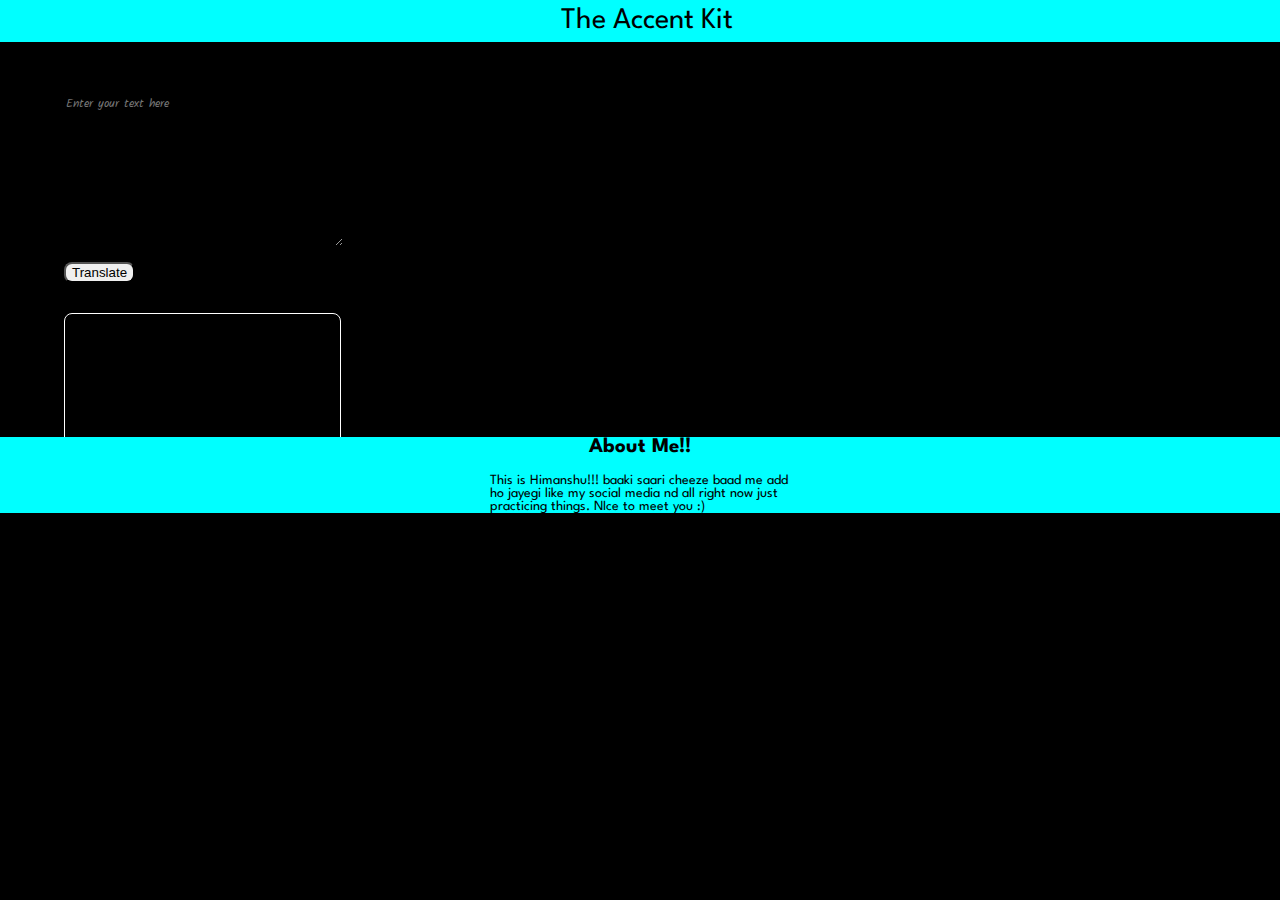
==== asian.html @ 6b924859 "mobile responsive only" ====
<!DOCTYPE html>
<html lang="en">

<head>
    <meta charset="UTF-8">
    <meta name="viewport" content="width=device-width, initial-scale=1.0">
    <title>Asian-accent</title>
    <link href="style.css" rel="stylesheet">
</head>

<body>
    <div class="heading-home">The Accent Kit</div>
    <div class="textarea-glow">
        <textarea id="input" class="text-translate" placeholder="Enter your text here"></textarea>
    </div>
    <button id="button" class="button-translate">Translate </button>

    <div class="div-output output-glow" id="output"></div>

    <div class="button-g">
    
        <button class="cbuttonn" >Asian accent</button>


        </div>

    <div class="button-b">
        <button id="go-to" class="cbutton" >Go to home</button>
    </div>


    <footer class="footer">
        <div class="div-footer">
            <h2>About Me!!</h2>
            <p>This is Himanshu!!! baaki saari cheeze baad me add ho jayegi like my social media nd all right now just practicing things. NIce to meet you :)</p>
        </div>
    </footer>
</body>
<script src="asian.js" type="text/javascript"></script>

</html>
---- style.css ----
@import url('https://fonts.googleapis.com/css2?family=Spartan:wght@400;500&display=swap');
@import url('https://fonts.googleapis.com/css2?family=Kalam&display=swap');



body {
  background-color: black;
  font-family: 'Spartan', sans-serif;
  margin: 0%;
  padding: 0;
  color: white;


}

.text-area-first-page {
  width:200px;
  height: 10px;
  margin-left:55px;
  animation: glow 1s ease-in-out infinite alternate;
  font-family: 'Spartan', sans-serif;
  font-size:10px;
}

@keyframes glow {
  from {
    text-shadow: 0 0 2px #fff, 0 0 5px rgb(50, 237, 243), 0 0 10px rgb(50, 237, 243), 0 0 15px rgb(50, 237, 243), 0 0 20px rgb(50, 237, 243), 0 0 25px rgb(50, 237, 243), 0 0 27px rgb(50, 237, 243);
  }

  to {
    text-shadow: 0 0 4px #fff, 0 0 10px rgb(0, 247, 255), 0 0 15px rgb(0, 247, 255), 0 0 20px rgb(0, 247, 255), 0 0 25px rgb(0, 247, 255), 0 0 30px rgb(0, 247, 255), 0 0 40px rgb(0, 247, 255);
  }
}


.name {
  margin:200px 10px 0;
  color: black;
  font-size: 20px;
  padding:20px;
  animation: glow 1s ease-in-out infinite alternate;
}

.heading-home {
  color: black;
  font-size: 30px;
  text-align: center;
  background-color:aqua;
 width:100%;
 padding:7px;
}

.welcome-user {
  margin:30px 0 0;
  font-size: 15px;
  text-align:center;
  padding-top:10px;
}

.span-neon {
  font-size: 24px;
  animation: glow 1s ease-in-out infinite alternate;
  color: black;
}


.div-message {
  color: white;
  text-align: center;
  font-size: 14px;
  padding:10px 0;
  margin:20px;
  max-width:300px;

}
.obutton{
  height:60px;
  width:170px;
  background: linear-gradient(#14ffe9, #ffeb3b, #ff00e0);
  animation: rotate 1s linear infinite;
  border-radius:10px;
  margin:20px;
 
}

.ibutton{
  height:50px;
  width:160px;
  margin:3px;
  font-size:13px;
  background-color:#111;
  outline:none;
  border:none;
  border-radius:10px;
  text-transform: uppercase;
  letter-spacing: 1px;
}
.ibutton:hover{
  animation: shine 2s ease-in-out infinite alternate;
}
.asianb{
  margin:4% 30px;
}
.russianb{
  margin:0 140px 5%;
 
}
.germanb{
  margin:4 30px 0;
}

.britishb{
  margin:4px 140px;
}

.southernb{
  margin: 4% 30px ;
}
@keyframes rotate {
  0% {
    filter: hue-rotate(0deg);
  }

  100% {
    filter: hue-rotate(360deg);
  }
}

.link {
  text-decoration: none;
  color: white;
}

.footer {
  background-color:aqua;
  color: black;
  font-size:14px;
  width:100%;
  
}

.footer h2 {
  text-align: center;
}

.div-footer {
  max-width: 300px;
margin:auto;
}
.textarea-glow {
  color: black;
  font-size: 20px;
  height: 150px;
  width:275px;
  margin:50px 5% 0;
  background-color:rgb(14, 4, 4);
  border-radius:0.5rem;
  animation: shine 1s ease-in-out infinite alternate;
  outline:none;
  border:none;

}

.text-translate {
  width: 275px;
  height: 150px;
  color:white;
  font-family: 'Kalam', cursive;
  font-size: 12px;
  background-color:black;
border-radius:0.5rem;
outline:none;
border:none;
}

.button-translate {
 margin:20px 5%;
  border-radius: 0.5rem;
  curser:pointer;
}

.div-output {
  border: 1px solid white;
  height:150px;
  width: 290px;
  margin:10px 5% 0;
  font-family: 'Kalam', cursive;
  background-color:black;
color:white;
  overflow: scroll;
}


.output-glow{
  color: white;
  font-size: 12px;
  height:150px;
  width: 275px;
  background-color:black;
  border-radius:0.5rem;
  animation: shine 1s ease-in-out infinite alternate;
}

@keyframes shine {
  from {
    box-shadow: 0 0 5px #fff, 0 0 10px rgb(50, 237, 243);
  }

  to {
    box-shadow: 0 0 10px #fff, 0 0 15px rgb(0, 247, 255);
  }
}

.button-g{
  height:50px;
  width:50px;
  background: linear-gradient(#14ffe9, #ffeb3b, #ff00e0);
  border-radius:50%;
  margin:-137% 79% 105% ;
  animation: btrotate 1s linear infinite;

}
.button-b{
  height:50px;
  width:50px;
  background: linear-gradient(#14ffe9, #ffeb3b, #ff00e0);
  border-radius:50%;
  margin:-50% 75% 60%;
  animation: btrotate 1s linear infinite;
}

.cbutton{
  height:42px;
  width:42px;
  border-radius:50%;
  color:white;
  margin:4px;
  background-color:black;
  border:none;
  outline:none;
  text-transform: uppercase;
  font-size:8.7px;
  letter-spacing: 0.2px;
}
.cbuttonn{
  height:42px;
  width:42px;
  border-radius:50%;
  color:white;
  margin:4px;
  background-color:black;
  border:none;
  outline:none;
  text-transform: uppercase;
  font-size:8.7px;
  letter-spacing: 0.2px;
  cursor: pointer;
}



@keyframes btrotate{
  0%{
    filter: hue-rotate(0deg);
  }
  100%{
    filter:hue-rotate(360deg);
  }
}

@media only screen and (min-width:375px){
  .button-g{
    margin-top:-117%;
  }
  .button-b{
    margin-top:-58%;
  }
}


@media only screen and (min-width:1440px){
 
.text-area-first-page {
  width:30%;
  height: 2rem;
  margin-left:30%;
  animation: glow 1s ease-in-out infinite alternate;
  font-family: 'Spartan', sans-serif;
  font-size:20px;
}

@keyframes glow {
  from {
    text-shadow: 0 0 2px #fff, 0 0 5px rgb(50, 237, 243), 0 0 10px rgb(50, 237, 243), 0 0 15px rgb(50, 237, 243), 0 0 20px rgb(50, 237, 243), 0 0 25px rgb(50, 237, 243), 0 0 27px rgb(50, 237, 243);
  }

  to {
    text-shadow: 0 0 4px #fff, 0 0 10px rgb(0, 247, 255), 0 0 15px rgb(0, 247, 255), 0 0 20px rgb(0, 247, 255), 0 0 25px rgb(0, 247, 255), 0 0 30px rgb(0, 247, 255), 0 0 40px rgb(0, 247, 255);
  }
}


.name {
  color: black;
  font-size: 100px;
  animation: glow 1s ease-in-out infinite alternate;
}

.heading-home {
  color: black;
  font-size: 30px;
  text-align: center;
  background-color:aqua;
 width:100%;
 padding:7px;
}

.welcome-user {
  margin:30px 0 0;
  font-size: 15px;
  text-align:center;
  padding-top:10px;
}

.span-neon {
  font-size: 24px;
  animation: glow 1s ease-in-out infinite alternate;
  color: black;
}


.div-message {
  color: white;
  text-align: center;
  font-size: 14px;
  padding:10px 0;
  margin:20px;
  max-width:300px;

}
.obutton{
  height:60px;
  width:170px;
  background: linear-gradient(#14ffe9, #ffeb3b, #ff00e0);
  animation: rotate 1s linear infinite;
  border-radius:10px;
  margin:20px;
 
}

.ibutton{
  height:50px;
  width:160px;
  margin:3px;
  font-size:13px;
  background-color:#111;
  outline:none;
  border:none;
  border-radius:10px;
  text-transform: uppercase;
  letter-spacing: 1px;
}
.ibutton:hover{
  animation: shine 2s ease-in-out infinite alternate;
}
.asianb{
  margin:4% 30px;
}
.russianb{
  margin:0 140px 5%;
 
}
.germanb{
  margin:4 30px 0;
}

.britishb{
  margin:4px 140px;
}

.southernb{
  margin: 4% 30px ;
}
@keyframes rotate {
  0% {
    filter: hue-rotate(0deg);
  }

  100% {
    filter: hue-rotate(360deg);
  }
}

.link {
  text-decoration: none;
  color: white;
}

.footer {
  background-color:aqua;
  color: black;
  font-size:14px;
  width:100%;
  
}

.footer h2 {
  text-align: center;
}

.div-footer {
  max-width: 300px;
margin:auto;
}
.textarea-glow {
  color: black;
  font-size: 20px;
  height: 150px;
  width:275px;
  margin:50px 5% 0;
  background-color:rgb(14, 4, 4);
  border-radius:0.5rem;
  animation: shine 1s ease-in-out infinite alternate;
  outline:none;
  border:none;

}

.text-translate {
  width: 275px;
  height: 150px;
  color:white;
  font-family: 'Kalam', cursive;
  font-size: 12px;
  background-color:black;
border-radius:0.5rem;
outline:none;
border:none;
}

.button-translate {
 margin:20px 5%;
  border-radius: 0.5rem;
  curser:pointer;
}

.div-output {
  border: 1px solid white;
  height:150px;
  width: 290px;
  margin:10px 5% 0;
  font-family: 'Kalam', cursive;
  background-color:black;
color:white;
  overflow: scroll;
}


.output-glow{
  color: white;
  font-size: 12px;
  height:150px;
  width: 275px;
  background-color:black;
  border-radius:0.5rem;
  animation: shine 1s ease-in-out infinite alternate;
}

@keyframes shine {
  from {
    box-shadow: 0 0 5px #fff, 0 0 10px rgb(50, 237, 243);
  }

  to {
    box-shadow: 0 0 10px #fff, 0 0 15px rgb(0, 247, 255);
  }
}

.button-g{
  height:50px;
  width:50px;
  background: linear-gradient(#14ffe9, #ffeb3b, #ff00e0);
  border-radius:50%;
  margin:-137% 79% 105% ;
  animation: btrotate 1s linear infinite;

}
.button-b{
  height:50px;
  width:50px;
  background: linear-gradient(#14ffe9, #ffeb3b, #ff00e0);
  border-radius:50%;
  margin:-50% 75% 60%;
  animation: btrotate 1s linear infinite;
}

.cbutton{
  height:42px;
  width:42px;
  border-radius:50%;
  color:white;
  margin:4px;
  background-color:black;
  border:none;
  outline:none;
  text-transform: uppercase;
  font-size:8.7px;
  letter-spacing: 0.2px;
}
.cbuttonn{
  height:42px;
  width:42px;
  border-radius:50%;
  color:white;
  margin:4px;
  background-color:black;
  border:none;
  outline:none;
  text-transform: uppercase;
  font-size:8.7px;
  letter-spacing: 0.2px;
  cursor: pointer;
}



@keyframes btrotate{
  0%{
    filter: hue-rotate(0deg);
  }
  100%{
    filter:hue-rotate(360deg);
  }
} 
}
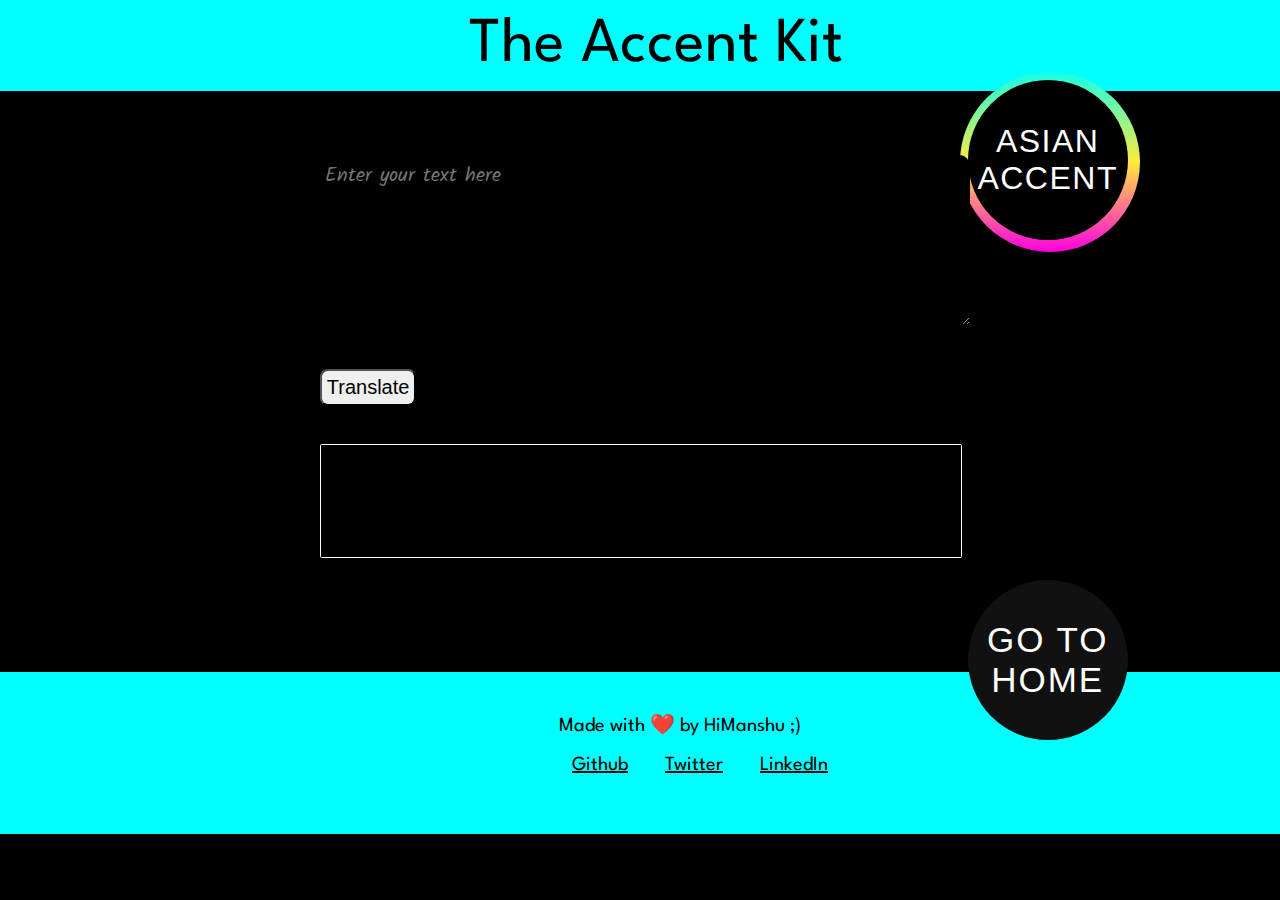
==== commit c4910644: "updated footer" ====
--- a/asian.html
+++ b/asian.html
@@ -1,41 +1,43 @@
 <!DOCTYPE html>
 <html lang="en">
+  <head>
+    <meta charset="UTF-8" />
+    <meta name="viewport" content="width=device-width, initial-scale=1.0" />
+    <title>Asian-accent</title>
+    <link href="style.css" rel="stylesheet" />
+  </head>
 
-<head>
-    <meta charset="UTF-8">
-    <meta name="viewport" content="width=device-width, initial-scale=1.0">
-    <title>Asian-accent</title>
-    <link href="style.css" rel="stylesheet">
-</head>
-
-<body>
+  <body>
     <div class="heading-home">The Accent Kit</div>
     <div class="textarea-glow">
-        <textarea id="input" class="text-translate" placeholder="Enter your text here"></textarea>
+      <textarea
+        id="input"
+        class="text-translate"
+        placeholder="Enter your text here"
+      ></textarea>
     </div>
-    <button id="button" class="button-translate">Translate </button>
+    <button id="button" class="button-translate">Translate</button>
 
     <div class="div-output output-glow" id="output"></div>
 
     <div class="button-g">
-    
-        <button class="cbuttonn" >Asian accent</button>
-
-
-        </div>
+      <button class="cbuttonn">Asian accent</button>
+    </div>
 
     <div class="button-b">
-        <button id="go-to" class="cbutton" >Go to home</button>
+      <button id="go-to" class="cbutton">Go to home</button>
     </div>
 
-
-    <footer class="footer">
-        <div class="div-footer">
-            <h2>About Me!!</h2>
-            <p>This is Himanshu!!! baaki saari cheeze baad me add ho jayegi like my social media nd all right now just practicing things. NIce to meet you :)</p>
-        </div>
+    <footer>
+      <div>Made with ❤️ by HiManshu ;)</div>
+      <ul>
+        <li><a href="https://github.com/05him">Github</a></li>
+        <li><a href="https://twitter.com/HiManshu_0_">Twitter</a></li>
+        <li>
+          <a href="https://www.linkedin.com/in/himanshu-1212b3200/">LinkedIn</a>
+        </li>
+      </ul>
     </footer>
-</body>
-<script src="asian.js" type="text/javascript"></script>
-
-</html>+  </body>
+  <script src="asian.js" type="text/javascript"></script>
+</html>
--- a/style.css
+++ b/style.css
@@ -1,43 +1,45 @@
-@import url('https://fonts.googleapis.com/css2?family=Spartan:wght@400;500&display=swap');
-@import url('https://fonts.googleapis.com/css2?family=Kalam&display=swap');
-
-
+@import url("https://fonts.googleapis.com/css2?family=Spartan:wght@400;500&display=swap");
+@import url("https://fonts.googleapis.com/css2?family=Kalam&display=swap");
 
 body {
   background-color: black;
-  font-family: 'Spartan', sans-serif;
+  font-family: "Spartan", sans-serif;
   margin: 0%;
   padding: 0;
   color: white;
-
-
 }
 
 .text-area-first-page {
-  width:200px;
+  width: 200px;
   height: 10px;
-  margin-left:55px;
+  margin-left: 55px;
   animation: glow 1s ease-in-out infinite alternate;
-  font-family: 'Spartan', sans-serif;
-  font-size:10px;
+  font-family: "Spartan", sans-serif;
+
+  font-size: 10px;
 }
 
 @keyframes glow {
   from {
-    text-shadow: 0 0 2px #fff, 0 0 5px rgb(50, 237, 243), 0 0 10px rgb(50, 237, 243), 0 0 15px rgb(50, 237, 243), 0 0 20px rgb(50, 237, 243), 0 0 25px rgb(50, 237, 243), 0 0 27px rgb(50, 237, 243);
+    text-shadow: 0 0 2px #fff, 0 0 5px rgb(50, 237, 243),
+      0 0 10px rgb(50, 237, 243), 0 0 15px rgb(50, 237, 243),
+      0 0 20px rgb(50, 237, 243), 0 0 25px rgb(50, 237, 243),
+      0 0 27px rgb(50, 237, 243);
   }
 
   to {
-    text-shadow: 0 0 4px #fff, 0 0 10px rgb(0, 247, 255), 0 0 15px rgb(0, 247, 255), 0 0 20px rgb(0, 247, 255), 0 0 25px rgb(0, 247, 255), 0 0 30px rgb(0, 247, 255), 0 0 40px rgb(0, 247, 255);
-  }
-}
-
+    text-shadow: 0 0 4px #fff, 0 0 10px rgb(0, 247, 255),
+      0 0 15px rgb(0, 247, 255), 0 0 20px rgb(0, 247, 255),
+      0 0 25px rgb(0, 247, 255), 0 0 30px rgb(0, 247, 255),
+      0 0 40px rgb(0, 247, 255);
+  }
+}
 
 .name {
-  margin:200px 10px 0;
+  margin: 200px 15px 0;
   color: black;
   font-size: 20px;
-  padding:20px;
+  padding: 20px;
   animation: glow 1s ease-in-out infinite alternate;
 }
 
@@ -45,16 +47,16 @@
   color: black;
   font-size: 30px;
   text-align: center;
-  background-color:aqua;
- width:100%;
- padding:7px;
+  background-color: aqua;
+  width: 100%;
+  padding: 7px;
 }
 
 .welcome-user {
-  margin:30px 0 0;
+  margin: 30px 0 0;
   font-size: 15px;
-  text-align:center;
-  padding-top:10px;
+  text-align: center;
+  padding-top: 10px;
 }
 
 .span-neon {
@@ -63,59 +65,61 @@
   color: black;
 }
 
-
 .div-message {
   color: white;
   text-align: center;
   font-size: 14px;
-  padding:10px 0;
-  margin:20px;
-  max-width:300px;
-
-}
-.obutton{
-  height:60px;
-  width:170px;
+  padding: 10px 0;
+  margin: 20px;
+  max-width: 300px;
+}
+
+.obutton {
+  height: 60px;
+  width: 170px;
   background: linear-gradient(#14ffe9, #ffeb3b, #ff00e0);
   animation: rotate 1s linear infinite;
-  border-radius:10px;
-  margin:20px;
- 
-}
-
-.ibutton{
-  height:50px;
-  width:160px;
-  margin:3px;
-  font-size:13px;
-  background-color:#111;
-  outline:none;
-  border:none;
-  border-radius:10px;
+  border-radius: 10px;
+  margin: 20px;
+}
+
+.ibutton {
+  height: 50px;
+  width: 160px;
+  margin: 3px;
+  font-size: 13px;
+  background-color: #111;
+  outline: none;
+  border: none;
+  border-radius: 10px;
   text-transform: uppercase;
   letter-spacing: 1px;
 }
-.ibutton:hover{
+
+.ibutton {
   animation: shine 2s ease-in-out infinite alternate;
 }
-.asianb{
-  margin:4% 30px;
-}
-.russianb{
-  margin:0 140px 5%;
- 
-}
-.germanb{
-  margin:4 30px 0;
-}
-
-.britishb{
-  margin:4px 140px;
-}
-
-.southernb{
-  margin: 4% 30px ;
-}
+
+.asianb {
+  margin: 4% 30px;
+}
+
+.russianb {
+  margin: 0 140px 5%;
+}
+
+.germanb {
+  margin: 4 30px 0;
+}
+
+.britishb {
+  margin: 4px 140px;
+}
+
+.southernb {
+  margin: 4% 30px;
+}
+
 @keyframes rotate {
   0% {
     filter: hue-rotate(0deg);
@@ -131,73 +135,72 @@
   color: white;
 }
 
-.footer {
-  background-color:aqua;
+footer {
+  margin-top: 3rem;
+  background-color: aqua;
   color: black;
-  font-size:14px;
-  width:100%;
-  
-}
-
-.footer h2 {
+  font-size: 20px;
+  width: 100%;
   text-align: center;
-}
-
-.div-footer {
-  max-width: 300px;
-margin:auto;
-}
+  padding: 2.5rem;
+}
+footer li {
+  display: inline;
+  margin: 1rem;
+}
+footer a {
+  color: black;
+}
+
 .textarea-glow {
   color: black;
   font-size: 20px;
   height: 150px;
-  width:275px;
-  margin:50px 5% 0;
-  background-color:rgb(14, 4, 4);
-  border-radius:0.5rem;
+  width: 275px;
+  margin: 50px 5% 0;
+  background-color: black;
+  border-radius: 0.5rem;
   animation: shine 1s ease-in-out infinite alternate;
-  outline:none;
-  border:none;
-
+  outline: none;
+  border: none;
 }
 
 .text-translate {
   width: 275px;
   height: 150px;
-  color:white;
-  font-family: 'Kalam', cursive;
+  color: white;
+  font-family: "Kalam", cursive;
   font-size: 12px;
-  background-color:black;
-border-radius:0.5rem;
-outline:none;
-border:none;
+  background-color: black;
+  border-radius: 0.5rem;
+  outline: none;
+  border: none;
 }
 
 .button-translate {
- margin:20px 5%;
+  margin: 20px 5%;
   border-radius: 0.5rem;
-  curser:pointer;
+  curser: pointer;
 }
 
 .div-output {
   border: 1px solid white;
-  height:150px;
+  height: 150px;
   width: 290px;
-  margin:10px 5% 0;
-  font-family: 'Kalam', cursive;
-  background-color:black;
-color:white;
+  margin: 10px 5% 0;
+  font-family: "Kalam", cursive;
+  background-color: black;
+  color: white;
   overflow: scroll;
 }
 
-
-.output-glow{
+.output-glow {
   color: white;
   font-size: 12px;
-  height:150px;
+  height: 150px;
   width: 275px;
-  background-color:black;
-  border-radius:0.5rem;
+  background-color: black;
+  border-radius: 0.5rem;
   animation: shine 1s ease-in-out infinite alternate;
 }
 
@@ -207,181 +210,58 @@
   }
 
   to {
-    box-shadow: 0 0 10px #fff, 0 0 15px rgb(0, 247, 255);
-  }
-}
-
-.button-g{
-  height:50px;
-  width:50px;
+    box-shadow: 0 0 10px #fff, 0 0 20px rgb(0, 247, 255);
+  }
+}
+
+.button-g {
+  height: 50px;
+  width: 50px;
   background: linear-gradient(#14ffe9, #ffeb3b, #ff00e0);
-  border-radius:50%;
-  margin:-137% 79% 105% ;
+  border-radius: 50%;
+  margin: -137% 79% 105%;
   animation: btrotate 1s linear infinite;
-
-}
-.button-b{
-  height:50px;
-  width:50px;
+}
+
+.button-b {
+  height: 50px;
+  width: 50px;
   background: linear-gradient(#14ffe9, #ffeb3b, #ff00e0);
-  border-radius:50%;
-  margin:-50% 75% 60%;
+  border-radius: 50%;
+  margin: -50% 75% 60%;
   animation: btrotate 1s linear infinite;
 }
 
-.cbutton{
-  height:42px;
-  width:42px;
-  border-radius:50%;
-  color:white;
-  margin:4px;
-  background-color:black;
-  border:none;
-  outline:none;
+.cbutton {
+  height: 42px;
+  width: 42px;
+  border-radius: 50%;
+  color: white;
+  margin: 4px;
+  background-color: black;
+  border: none;
+  outline: none;
   text-transform: uppercase;
-  font-size:8.7px;
+  font-size: 8.7px;
   letter-spacing: 0.2px;
 }
-.cbuttonn{
-  height:42px;
-  width:42px;
-  border-radius:50%;
-  color:white;
-  margin:4px;
-  background-color:black;
-  border:none;
-  outline:none;
+
+.cbuttonn {
+  height: 42px;
+  width: 42px;
+  border-radius: 50%;
+  color: white;
+  margin: 4px;
+  background-color: black;
+  border: none;
+  outline: none;
   text-transform: uppercase;
-  font-size:8.7px;
+  font-size: 8.7px;
   letter-spacing: 0.2px;
   cursor: pointer;
 }
 
-
-
-@keyframes btrotate{
-  0%{
-    filter: hue-rotate(0deg);
-  }
-  100%{
-    filter:hue-rotate(360deg);
-  }
-}
-
-@media only screen and (min-width:375px){
-  .button-g{
-    margin-top:-117%;
-  }
-  .button-b{
-    margin-top:-58%;
-  }
-}
-
-
-@media only screen and (min-width:1440px){
- 
-.text-area-first-page {
-  width:30%;
-  height: 2rem;
-  margin-left:30%;
-  animation: glow 1s ease-in-out infinite alternate;
-  font-family: 'Spartan', sans-serif;
-  font-size:20px;
-}
-
-@keyframes glow {
-  from {
-    text-shadow: 0 0 2px #fff, 0 0 5px rgb(50, 237, 243), 0 0 10px rgb(50, 237, 243), 0 0 15px rgb(50, 237, 243), 0 0 20px rgb(50, 237, 243), 0 0 25px rgb(50, 237, 243), 0 0 27px rgb(50, 237, 243);
-  }
-
-  to {
-    text-shadow: 0 0 4px #fff, 0 0 10px rgb(0, 247, 255), 0 0 15px rgb(0, 247, 255), 0 0 20px rgb(0, 247, 255), 0 0 25px rgb(0, 247, 255), 0 0 30px rgb(0, 247, 255), 0 0 40px rgb(0, 247, 255);
-  }
-}
-
-
-.name {
-  color: black;
-  font-size: 100px;
-  animation: glow 1s ease-in-out infinite alternate;
-}
-
-.heading-home {
-  color: black;
-  font-size: 30px;
-  text-align: center;
-  background-color:aqua;
- width:100%;
- padding:7px;
-}
-
-.welcome-user {
-  margin:30px 0 0;
-  font-size: 15px;
-  text-align:center;
-  padding-top:10px;
-}
-
-.span-neon {
-  font-size: 24px;
-  animation: glow 1s ease-in-out infinite alternate;
-  color: black;
-}
-
-
-.div-message {
-  color: white;
-  text-align: center;
-  font-size: 14px;
-  padding:10px 0;
-  margin:20px;
-  max-width:300px;
-
-}
-.obutton{
-  height:60px;
-  width:170px;
-  background: linear-gradient(#14ffe9, #ffeb3b, #ff00e0);
-  animation: rotate 1s linear infinite;
-  border-radius:10px;
-  margin:20px;
- 
-}
-
-.ibutton{
-  height:50px;
-  width:160px;
-  margin:3px;
-  font-size:13px;
-  background-color:#111;
-  outline:none;
-  border:none;
-  border-radius:10px;
-  text-transform: uppercase;
-  letter-spacing: 1px;
-}
-.ibutton:hover{
-  animation: shine 2s ease-in-out infinite alternate;
-}
-.asianb{
-  margin:4% 30px;
-}
-.russianb{
-  margin:0 140px 5%;
- 
-}
-.germanb{
-  margin:4 30px 0;
-}
-
-.britishb{
-  margin:4px 140px;
-}
-
-.southernb{
-  margin: 4% 30px ;
-}
-@keyframes rotate {
+@keyframes btrotate {
   0% {
     filter: hue-rotate(0deg);
   }
@@ -391,145 +271,280 @@
   }
 }
 
-.link {
-  text-decoration: none;
-  color: white;
-}
-
-.footer {
-  background-color:aqua;
-  color: black;
-  font-size:14px;
-  width:100%;
-  
-}
-
-.footer h2 {
-  text-align: center;
-}
-
-.div-footer {
-  max-width: 300px;
-margin:auto;
-}
-.textarea-glow {
-  color: black;
-  font-size: 20px;
-  height: 150px;
-  width:275px;
-  margin:50px 5% 0;
-  background-color:rgb(14, 4, 4);
-  border-radius:0.5rem;
-  animation: shine 1s ease-in-out infinite alternate;
-  outline:none;
-  border:none;
-
-}
-
-.text-translate {
-  width: 275px;
-  height: 150px;
-  color:white;
-  font-family: 'Kalam', cursive;
-  font-size: 12px;
-  background-color:black;
-border-radius:0.5rem;
-outline:none;
-border:none;
-}
-
-.button-translate {
- margin:20px 5%;
-  border-radius: 0.5rem;
-  curser:pointer;
-}
-
-.div-output {
-  border: 1px solid white;
-  height:150px;
-  width: 290px;
-  margin:10px 5% 0;
-  font-family: 'Kalam', cursive;
-  background-color:black;
-color:white;
-  overflow: scroll;
-}
-
-
-.output-glow{
-  color: white;
-  font-size: 12px;
-  height:150px;
-  width: 275px;
-  background-color:black;
-  border-radius:0.5rem;
-  animation: shine 1s ease-in-out infinite alternate;
-}
-
-@keyframes shine {
-  from {
-    box-shadow: 0 0 5px #fff, 0 0 10px rgb(50, 237, 243);
-  }
-
-  to {
-    box-shadow: 0 0 10px #fff, 0 0 15px rgb(0, 247, 255);
-  }
-}
-
-.button-g{
-  height:50px;
-  width:50px;
-  background: linear-gradient(#14ffe9, #ffeb3b, #ff00e0);
-  border-radius:50%;
-  margin:-137% 79% 105% ;
-  animation: btrotate 1s linear infinite;
-
-}
-.button-b{
-  height:50px;
-  width:50px;
-  background: linear-gradient(#14ffe9, #ffeb3b, #ff00e0);
-  border-radius:50%;
-  margin:-50% 75% 60%;
-  animation: btrotate 1s linear infinite;
-}
-
-.cbutton{
-  height:42px;
-  width:42px;
-  border-radius:50%;
-  color:white;
-  margin:4px;
-  background-color:black;
-  border:none;
-  outline:none;
-  text-transform: uppercase;
-  font-size:8.7px;
-  letter-spacing: 0.2px;
-}
-.cbuttonn{
-  height:42px;
-  width:42px;
-  border-radius:50%;
-  color:white;
-  margin:4px;
-  background-color:black;
-  border:none;
-  outline:none;
-  text-transform: uppercase;
-  font-size:8.7px;
-  letter-spacing: 0.2px;
-  cursor: pointer;
-}
-
-
-
-@keyframes btrotate{
-  0%{
-    filter: hue-rotate(0deg);
-  }
-  100%{
-    filter:hue-rotate(360deg);
-  }
-} 
-}
+@media only screen and (min-width: 375px) {
+  .name {
+    width: 100%;
+    margin: 20px 20px 0;
+  }
+
+  .button-g {
+    margin-top: -117%;
+  }
+
+  .button-b {
+    margin-top: -58%;
+  }
+}
+
+@media only screen and (min-width: 414px) {
+  .name {
+    width: 100%;
+    margin: 20px 20px 0;
+  }
+
+  .button-g {
+    margin-top: -110%;
+  }
+
+  .button-b {
+    margin-top: -58%;
+  }
+}
+
+/* gdjdnfhfdbnvdnbdznvfhgsvfjhsvfehsfdjshefdcvjzhfdcvbnszvdbgbw wvfdgcvhvmehwjvhewfehjsvhsdvdhfcvhfdb ,cjhc 
+
+
+
+chqkebe
+
+margin check*/
+
+@media only screen and (min-width: 1240px) {
+  .text-area-first-page {
+    width: 30%;
+    height: 2rem;
+    margin: 0% 35%;
+    font-size: 25px;
+  }
+
+  @keyframes glow {
+    from {
+      text-shadow: 0 0 10px #fff, 0 0 20px rgb(50, 237, 243),
+        0 0 30px rgb(50, 237, 243), 0 0 40px rgb(50, 237, 243),
+        0 0 50px rgb(50, 237, 243), 0 0 60px rgb(50, 237, 243),
+        0 0 70px rgb(50, 237, 243);
+    }
+
+    to {
+      text-shadow: 0 0 20px #fff, 0 0 30px rgb(0, 247, 255),
+        0 0 40px rgb(0, 247, 255), 0 0 50px rgb(0, 247, 255),
+        0 0 60px rgb(0, 247, 255), 0 0 70px rgb(0, 247, 255),
+        0 0 80px rgb(0, 247, 255);
+    }
+  }
+
+  .name {
+    margin: 17% 9.5% 0;
+    widows: 100%;
+    font-size: 100px;
+  }
+
+  .heading-home {
+    font-size: 4rem;
+    padding: 1rem;
+  }
+
+  .welcome-user {
+    margin: 5rem 0 0;
+    font-size: 4rem;
+    padding: 2rem;
+  }
+
+  .span-neon {
+    font-size: 6rem;
+  }
+
+  .div-message {
+    font-size: 2rem;
+    margin: auto;
+    max-width: 100%;
+  }
+
+  .obutton {
+    height: 6rem;
+    width: 28rem;
+    border-radius: 5rem;
+    background: black;
+    position: relative;
+    animation: none;
+  }
+
+  .obutton:hover {
+    height: 6rem;
+    width: 28rem;
+    border-radius: 5rem;
+    background: linear-gradient(#14ffe9, #ffeb3b, #ff00e0);
+    animation: rotate 1s linear infinite;
+  }
+
+  .ibutton {
+    height: 5rem;
+    width: 26rem;
+    margin: 0.5rem;
+    font-size: 2rem;
+    background-color: #111;
+    outline: none;
+    border: none;
+    border-radius: 5rem;
+    text-transform: uppercase;
+    letter-spacing: 1px;
+    cursor: pointer;
+    animation: none;
+  }
+
+  .asianb {
+    margin: 4% 30px;
+  }
+
+  .russianb {
+    margin: -10.5% 35% 5%;
+  }
+
+  .germanb {
+    margin: -11.5% 67% 0;
+  }
+
+  .britishb {
+    margin: 4% 18% 0;
+  }
+
+  .southernb {
+    margin: -6.5% 55% 0;
+  }
+
+  @keyframes rotate {
+    0% {
+      filter: hue-rotate(0deg);
+      box-shadow: 0 0 20px #fff, 0 0 30px rgb(50, 237, 243);
+    }
+
+    100% {
+      filter: hue-rotate(360deg);
+      box-shadow: 0 0 20px #fff, 0 0 30px rgb(0, 247, 255);
+    }
+  }
+
+  .link {
+    text-decoration: none;
+    color: white;
+  }
+
+  .footer {
+    margin: 5% 0 0;
+    font-size: 1.5rem;
+    padding: 0.5rem;
+  }
+
+  .footer h2 {
+    text-align: center;
+  }
+
+  .div-footer {
+    max-width: 800px;
+    margin: auto;
+  }
+
+  .textarea-glow {
+    height: 11rem;
+    width: 41rem;
+    margin: 5% 25% 0;
+    border-radius: 0.1rem;
+    background-color: black;
+  }
+
+  .text-translate {
+    width: 40rem;
+    height: 10rem;
+    font-size: 20px;
+    border-radius: 0.7rem;
+    padding: 0.3rem;
+  }
+
+  .button-translate {
+    margin: 3% 25%;
+    border-radius: 0.5rem;
+    cursor: pointer;
+    font-size: 20px;
+    padding: 0.3rem;
+  }
+
+  .div-output {
+    height: 6rem;
+    width: 40rem;
+    border-radius: 0.5rem;
+  }
+
+  .output-glow {
+    color: white;
+    font-size: 16px;
+    height: 7rem;
+    width: 40rem;
+    border-radius: 0.1rem;
+    margin: 0% 25% 7%;
+  }
+
+  @keyframes shine {
+    from {
+      box-shadow: 0 0 10px #fff, 0 0 20px rgb(50, 237, 243);
+    }
+
+    to {
+      box-shadow: 0 0 20px #fff, 0 0 40px rgb(0, 247, 255);
+    }
+  }
+
+  .button-g {
+    height: 180px;
+    width: 180px;
+    border-radius: 50%;
+    margin: -45% 75% 10%;
+  }
+
+  .button-b {
+    height: 180px;
+    width: 180px;
+    border-radius: 50%;
+    margin: 25% 75% -10%;
+    background: none;
+    animation: none;
+  }
+
+  .button-b:hover {
+    height: 180px;
+    width: 180px;
+    border-radius: 50%;
+    margin: 25% 75% -10%;
+    background: linear-gradient(#14ffe9, #ffeb3b, #ff00e0);
+    animation: rotate 1s linear infinite;
+  }
+
+  .cbutton {
+    height: 160px;
+    width: 160px;
+    border-radius: 50%;
+    margin: 7.7px;
+    font-size: 35px;
+    letter-spacing: 2px;
+    cursor: pointer;
+    background-color: #111;
+  }
+
+  .cbuttonn {
+    height: 160px;
+    width: 160px;
+    margin: 7.7px;
+    font-size: 32px;
+    letter-spacing: 1.5px;
+    cursor: auto;
+  }
+
+  @keyframes btrotate {
+    0% {
+      filter: hue-rotate(0deg);
+    }
+
+    100% {
+      filter: hue-rotate(360deg);
+    }
+  }
+}
